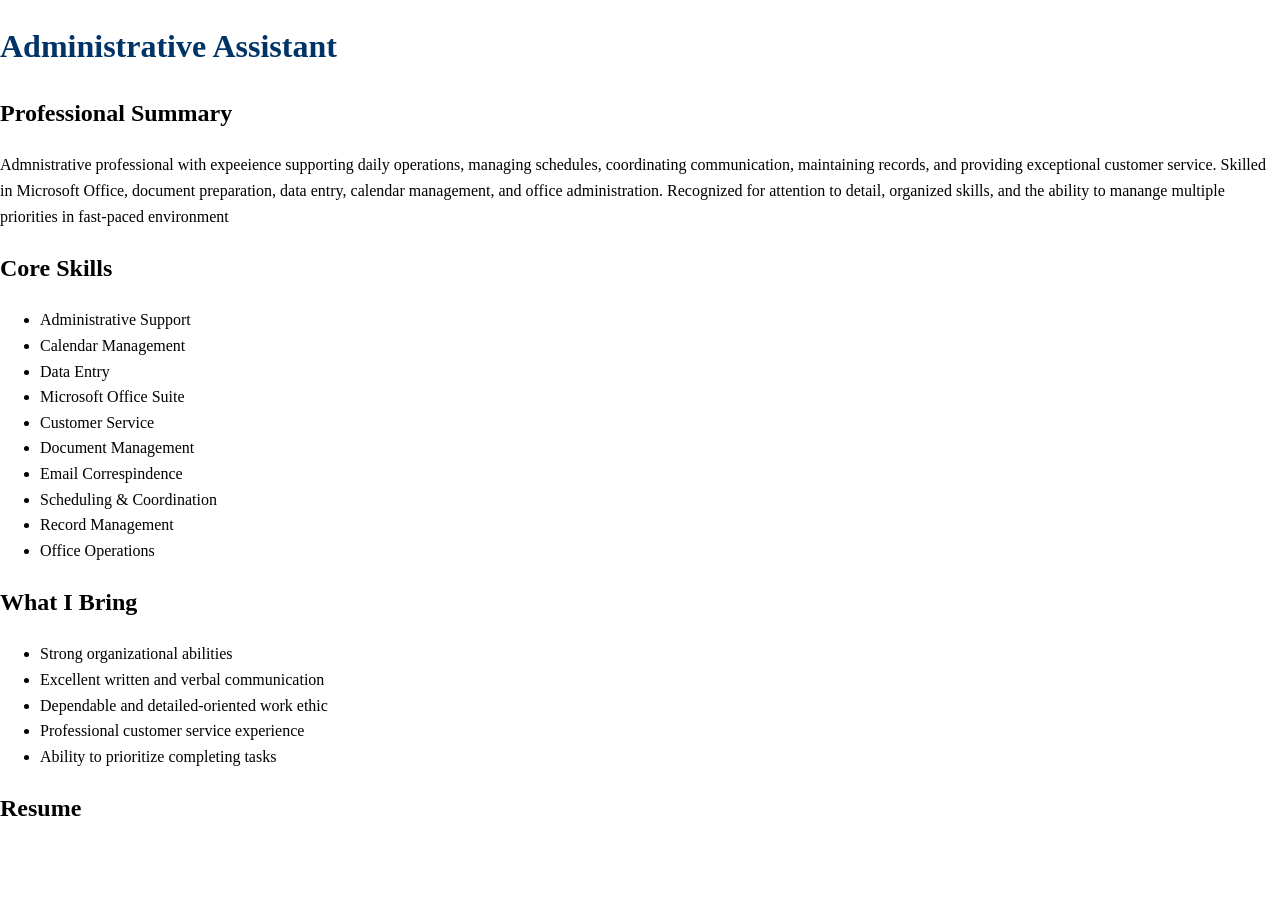
==== Administrative-Assistant-Resume.html @ 4b11ad26 "Create Administrative-Assistant-Resume.html" ====
<!DOCTYPE html>
<html lang="en">
<head>
  <meta charset="UTF-8">
  <meta name ="viewport" conttent="width=device-width, initial-scale=1.0">
  <title>Career Path</title>

  <style>
    body{
        font-Family : Arial, sans-serif, 
      max-width: 1000px; 
      margin: auto; 
      paadding: 20px;
      line-height: 1.6;
      }
      h1{
        color:#003366;
      }
      .resume-btn{
         display:inline-block;
        background:#003366;
        color:white;
        padding: 12px 20px;
        text-decoration:none;
        border-radius:5px;
      }
      
      
      
      .resume-btn:hover{
          background:#0055a5;
      }
</style>
</head>

<body>

<h1> Administrative Assistant</h1>  
  <section>
    <h2> Professional Summary</h2>
    <p>
      
      Admnistrative professional with expeeience supporting daily operations, managing schedules, coordinating communication, maintaining records, and providing exceptional customer service. Skilled in Microsoft Office, document preparation, data entry, calendar management, and office administration. Recognized for attention to detail, organized skills, and the ability to manange multiple priorities in fast-paced environment
    </p>
  </section>

<section>
  <h2> Core Skills</h2>
  <ul>
    <li> Administrative Support</li>
    <li> Calendar Management</li>
    <li> Data Entry</li>
    <li> Microsoft Office Suite</li>
    <li> Customer Service</li>
    <li> Document Management</li>
    <li> Email Correspindence</li>
    <li> Scheduling & Coordination</li>
    <li> Record Management</li>
    <li> Office Operations</li>
    
  </ul>
</section>

  <section>

    <h2> What I Bring </h2>
    <ul>
      <li> Strong organizational abilities</li>
      <li> Excellent written and verbal communication</li>
      <li> Dependable and detailed-oriented work ethic </li>
      <li> Professional customer service experience </li>
      <li> Ability to prioritize completing tasks</li>
        
    </ul>
  </section>
  <section>
    <h2> Resume</h2>
    <a href=">
      Download Administrative Asistant Resumee
      </a>
  </section>
</head>
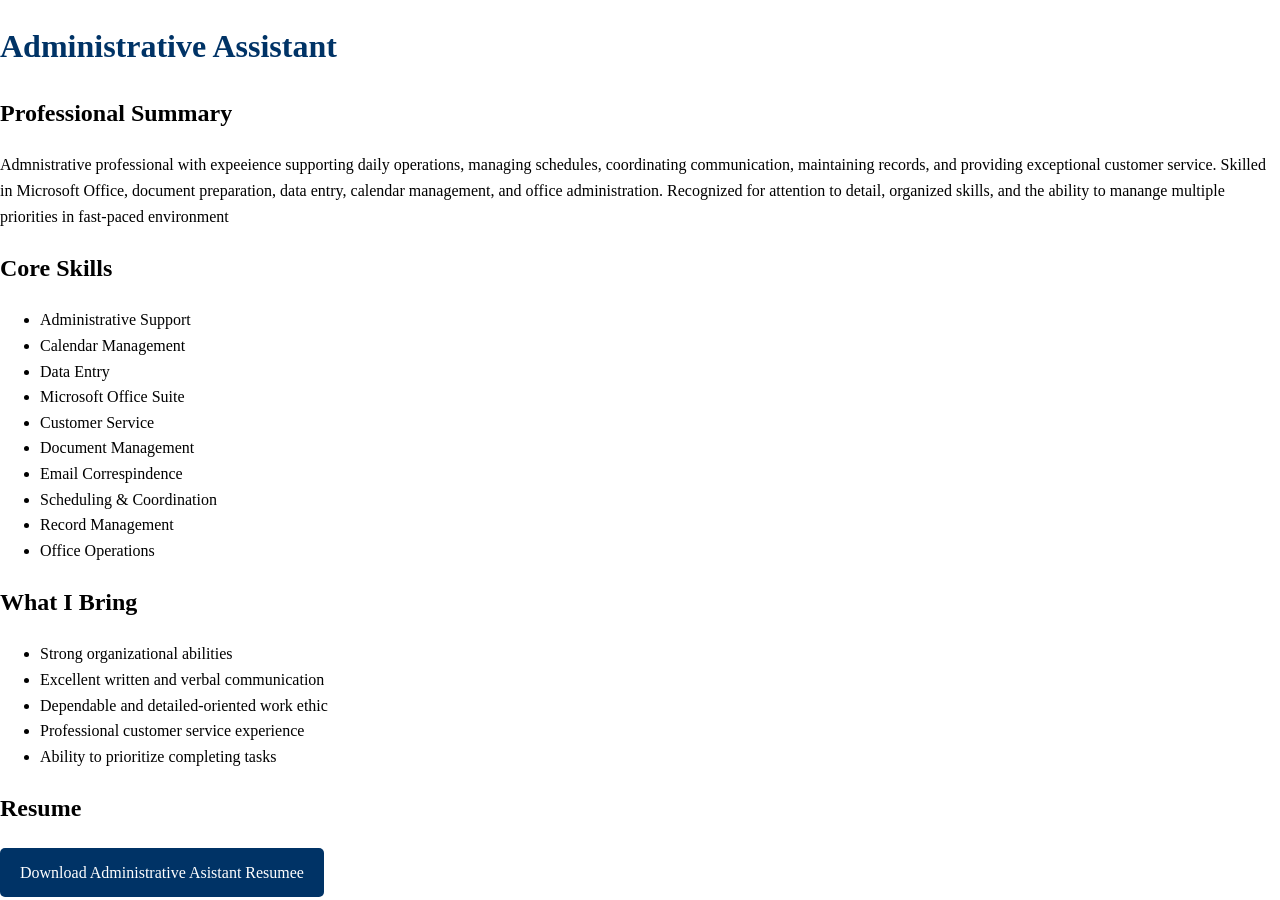
==== commit de626766: "Update Administrative-Assistant-Resume.html" ====
--- a/Administrative-Assistant-Resume.html
+++ b/Administrative-Assistant-Resume.html
@@ -75,8 +75,10 @@
   </section>
   <section>
     <h2> Resume</h2>
-    <a href=">
+    <a href="Administrative-Assistant-Resume.pdf" class="resume-btn">
       Download Administrative Asistant Resumee
       </a>
   </section>
 </head>
+</body>
+</html>
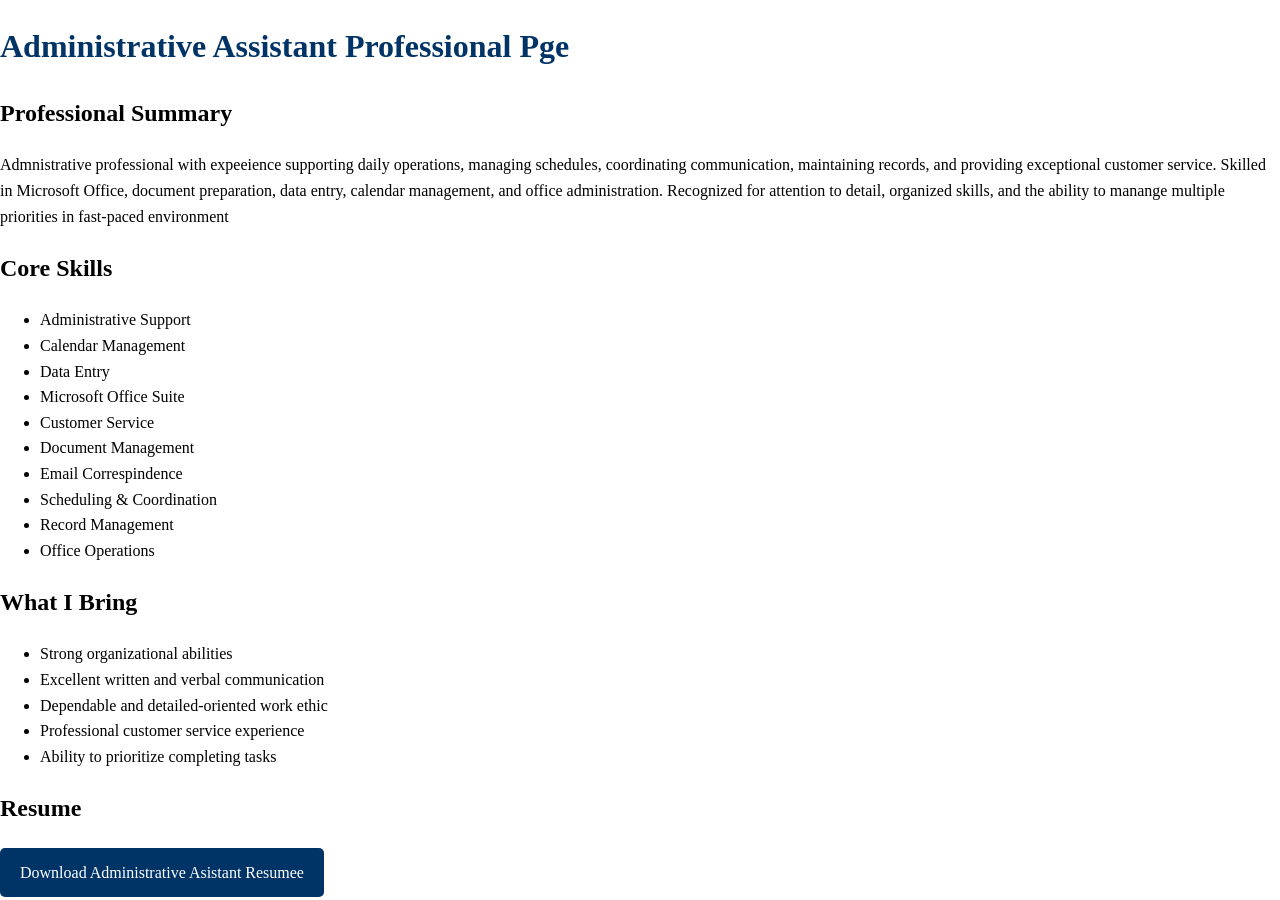
==== commit 1a05c91e: "Update Administrative-Assistant-Resume.html" ====
--- a/Administrative-Assistant-Resume.html
+++ b/Administrative-Assistant-Resume.html
@@ -35,7 +35,7 @@
 
 <body>
 
-<h1> Administrative Assistant</h1>  
+<h1> Administrative Assistant  Professional Pge</h1>  
   <section>
     <h2> Professional Summary</h2>
     <p>
